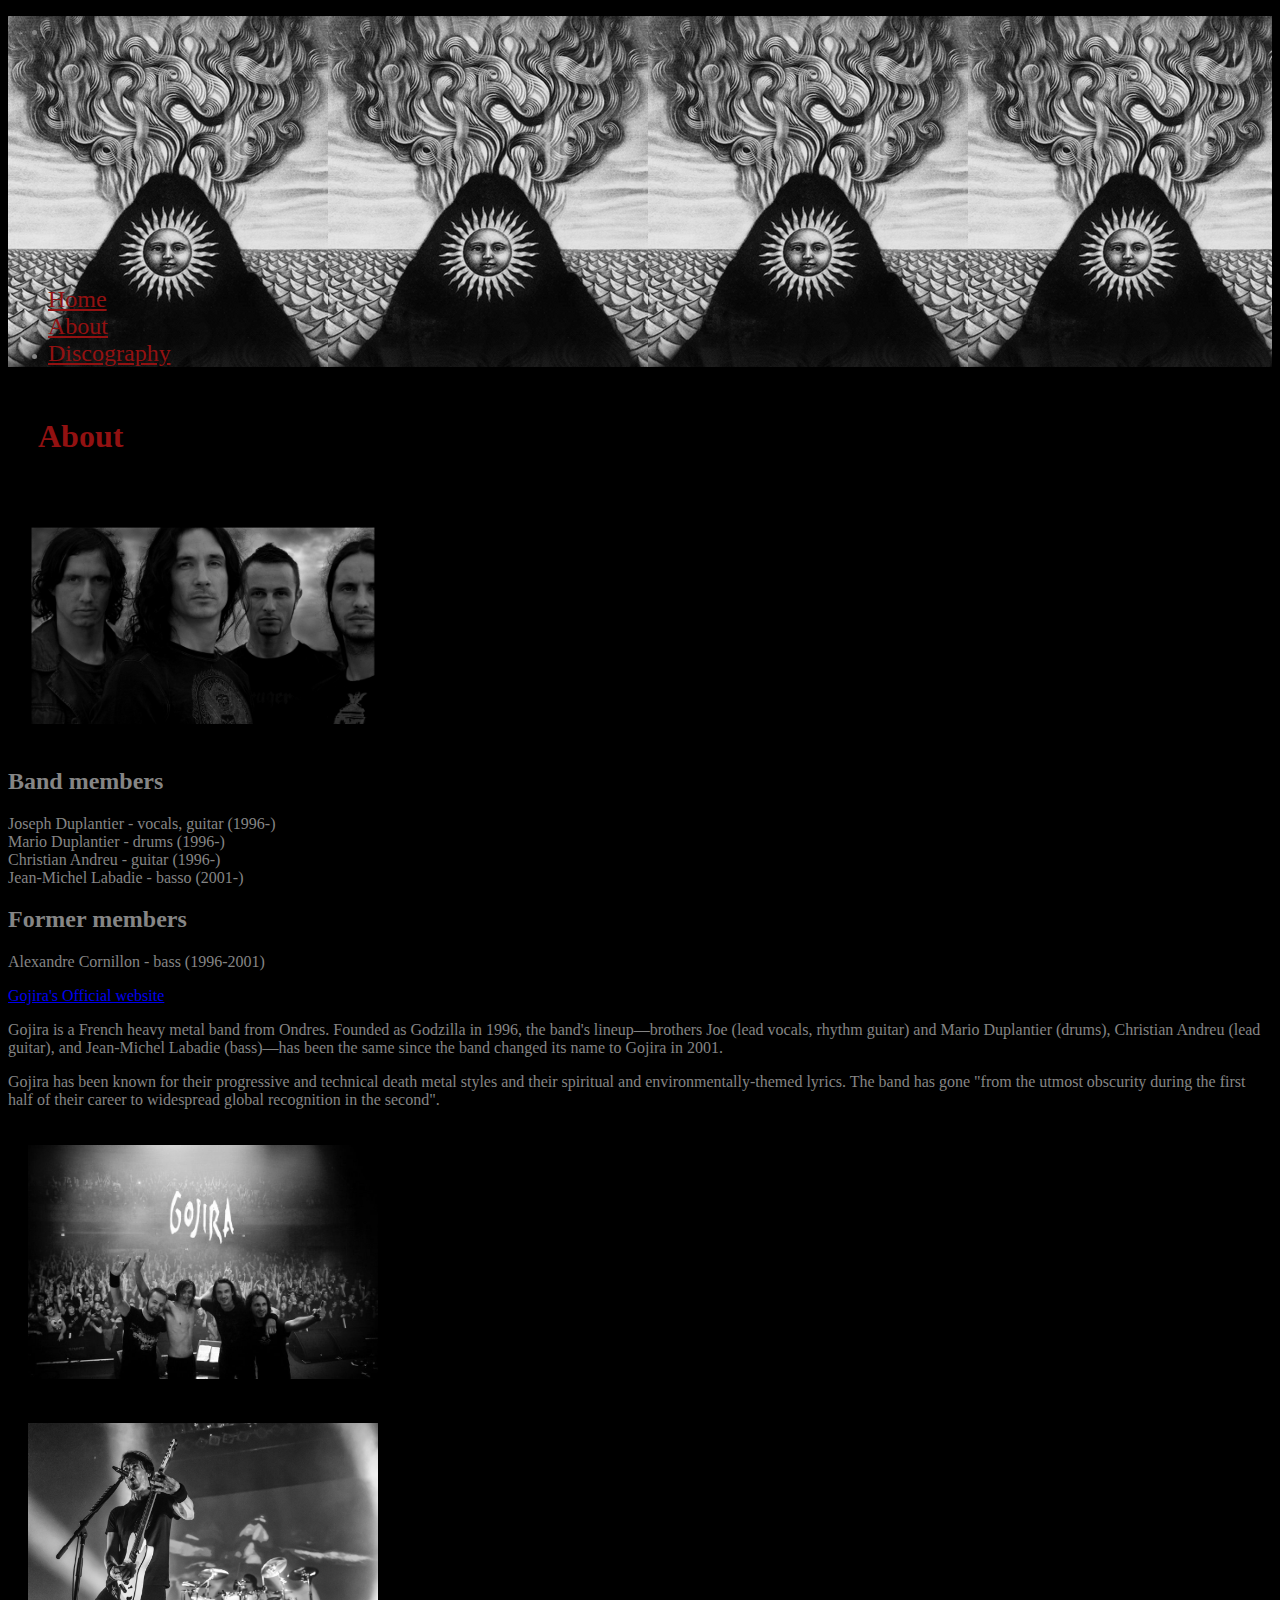
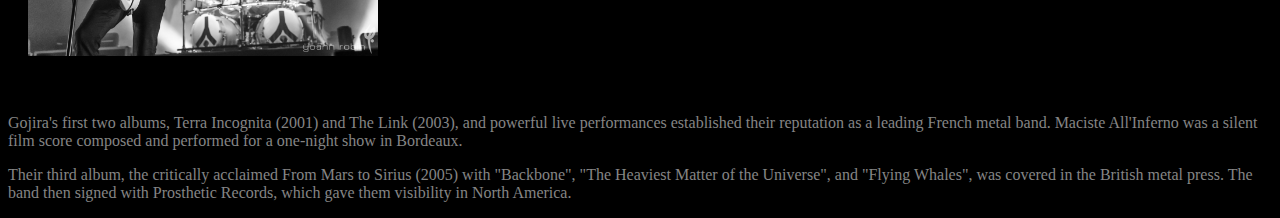
==== pages/about.html @ 307425cb "Changed path names" ====
<!DOCTYPE html>
<html lang="en">
<head>
    <meta charset="UTF-8">
    <meta http-equiv="X-UA-Compatible" content="IE=edge">
    <meta name="viewport" content="width=device-width, initial-scale=1.0">
    <title>Bootstrap-harjoitus</title>
    <!-- Added nootstrap css file -->
    <link href="https://cdn.jsdelivr.net/npm/bootstrap@5.1.3/dist/css/bootstrap.min.css" rel="stylesheet" integrity="sha384-1BmE4kWBq78iYhFldvKuhfTAU6auU8tT94WrHftjDbrCEXSU1oBoqyl2QvZ6jIW3" crossorigin="anonymous">
    <link rel="stylesheet" href="../styles/styles2.css">
</head>
<body>

    <div class="container-fluid" id="sidebar">
        <div class="row flex-nowrap">
            <div class="col-auto col-md-3 col-xl-2 px-sm-2 px-0">
                <div class="d-flex flex-column align-items-center align-items-sm-start px-3 pt-2 text-white min-vh-100">
                    <a href="/" class="d-flex align-items-center pb-3 mb-md-0 me-md-auto text-white text-decoration-none">
                        <span class="fs-5 d-none d-sm-inline"></span>
                    </a>
                    <ul class="nav nav-pills flex-column mb-sm-auto mb-0 align-items-center align-items-sm-start" id="menu">
                        <li class="nav-item">
                            <a href="../index.html" class="nav-link align-middle px-0"><br><br><br><br><br><br><br><br><br><br>
                                <i class="fs-4 bi-house"></i> <span class="ms-1 d-none d-sm-inline">Home</span>
                            </a>
                        </li>
                        <li>
                            <a href="../pages/about.html" class="nav-link px-0 align-middle">
                                <i class="fs-4 bi-people"></i> <span class="ms-1 d-none d-sm-inline">About</span> </a>
                        </li>
                        <li>
                            <a href="../pages/discography.html" class="nav-link px-0 align-middle">
                                <i class="fs-4 bi-people"></i> <span class="ms-1 d-none d-sm-inline">Discography</span> </a>
                        </li>
                    </ul>
                </div>
            </div>

            <div class="col py-3" bg-black>
              <h1 class="special-font">About</h1>
                <div class="container">
                    <div class="row">
                    <div class="col">
                      <img src="../images/band.jpg" alt="The Band" width="350px" style="margin: 20px; filter: grayscale(100%)">
                      <h2>Band members</h2>
                      <p>Joseph Duplantier - vocals, guitar (1996-)<br>
                          Mario Duplantier - drums (1996-)<br>
                          Christian Andreu - guitar (1996-)<br>
                          Jean-Michel Labadie - basso (2001-)</p>
                         
                      <h2>Former members</h2>
                          <p>Alexandre Cornillon - bass (1996-2001)
                          </p>
                        
                        <p>
                            <a class="btn btn-success" href="https://www.gojira-music.com/" role="button">Gojira's Official website</a>
                        </p>
                        
                        </div>
                    <div class="col">
                     <p>Gojira is a French heavy metal band from Ondres. Founded as Godzilla in 1996, the band's lineup—brothers Joe (lead vocals, rhythm guitar) and Mario Duplantier (drums), Christian Andreu (lead guitar), and Jean-Michel Labadie (bass)—has been the same since the band changed its name to Gojira in 2001.</p>               
                     <p>Gojira has been known for their progressive and technical death metal styles and their spiritual and environmentally-themed lyrics. The band has gone "from the utmost obscurity during the first half of their career to widespread global recognition in the second".

                     </p><img src="../images/band2.jpg" alt="The Band" width="350px" style="margin: 20px">
                    </div>
                  <div class="col">
                    <img src="../images/band3.jpg" alt="The Band" width="350px" style="margin: 20px">
                    <p><br>
                      Gojira's first two albums, Terra Incognita (2001) and The Link (2003), and powerful live performances established their reputation as a leading French metal band. Maciste All'Inferno was a silent film score composed and performed for a one-night show in Bordeaux. </p>
                      <p>Their third album, the critically acclaimed From Mars to Sirius (2005) with "Backbone", "The Heaviest Matter of the Universe", and "Flying Whales", was covered in the British metal press. The band then signed with Prosthetic Records, which gave them visibility in North America.</p>
                    </div>
                </div>
                </div> 
            </div>
        </div>
    <!-- Added Bootstrap JS file -->
    <script src="https://cdn.jsdelivr.net/npm/bootstrap@5.1.3/dist/js/bootstrap.bundle.min.js" integrity="sha384-ka7Sk0Gln4gmtz2MlQnikT1wXgYsOg+OMhuP+IlRH9sENBO0LRn5q+8nbTov4+1p" crossorigin="anonymous"></script>
</body>
</html>
---- styles/styles2.css ----
body {
    background-color: black;
    color: rgb(133, 133, 133);
    background-repeat: no-repeat;
    background-size: cover;
    background-attachment: fixed;
}

h1.special-font {
    font-family: 'Times New Roman', Times, serif;
    padding: 30px;
    color:rgb(146, 17, 17);
}

.col-auto {
    background-image: url("../images/background2.jpg");
    font-family: Georgia, 'Times New Roman', Times, serif;
}

.col-auto a {
    color:rgb(146, 17, 17);
    font-size: 24px;
}

.col-auto a:hover {
    color:rgb(146, 17, 17);
    font-weight: bold;
}
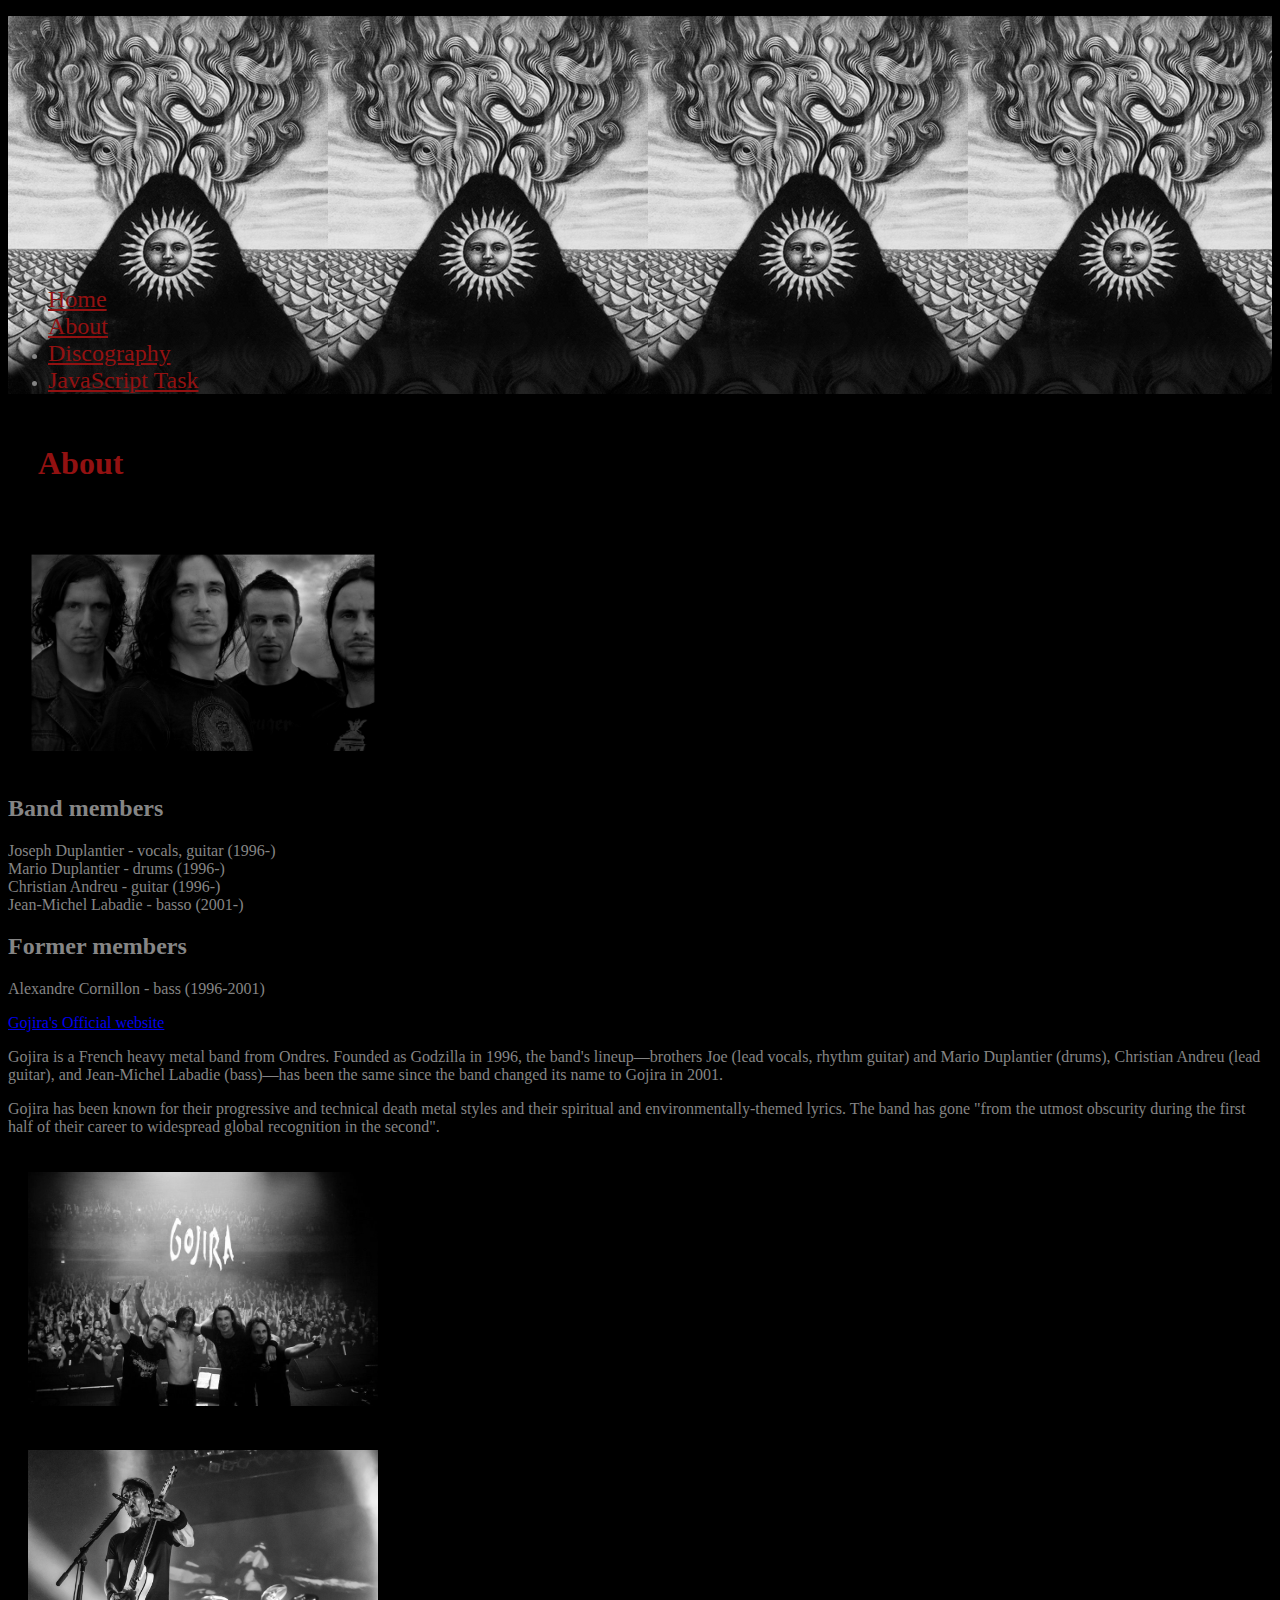
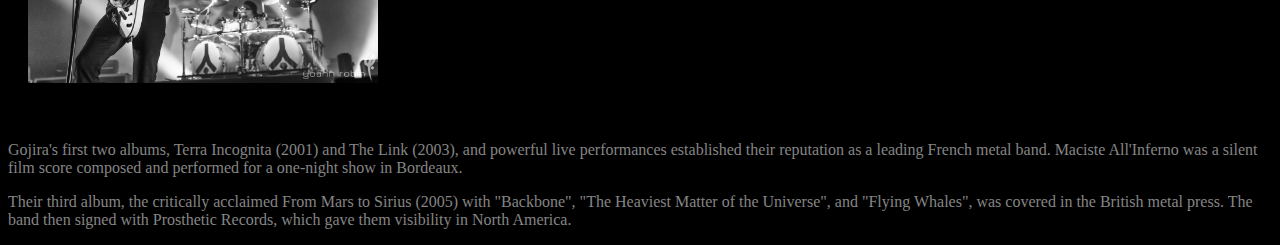
==== commit 91d4254f: "New link to the navbar" ====
--- a/pages/about.html
+++ b/pages/about.html
@@ -31,6 +31,10 @@
                         <li>
                             <a href="../pages/discography.html" class="nav-link px-0 align-middle">
                                 <i class="fs-4 bi-people"></i> <span class="ms-1 d-none d-sm-inline">Discography</span> </a>
+                        </li>
+                        <li>
+                            <a href="../pages/jstask.html" class="nav-link px-0 align-middle">
+                                <i class="fs-4 bi-people"></i> <span class="ms-1 d-none d-sm-inline">JavaScript Task</span> </a>
                         </li>
                     </ul>
                 </div>
